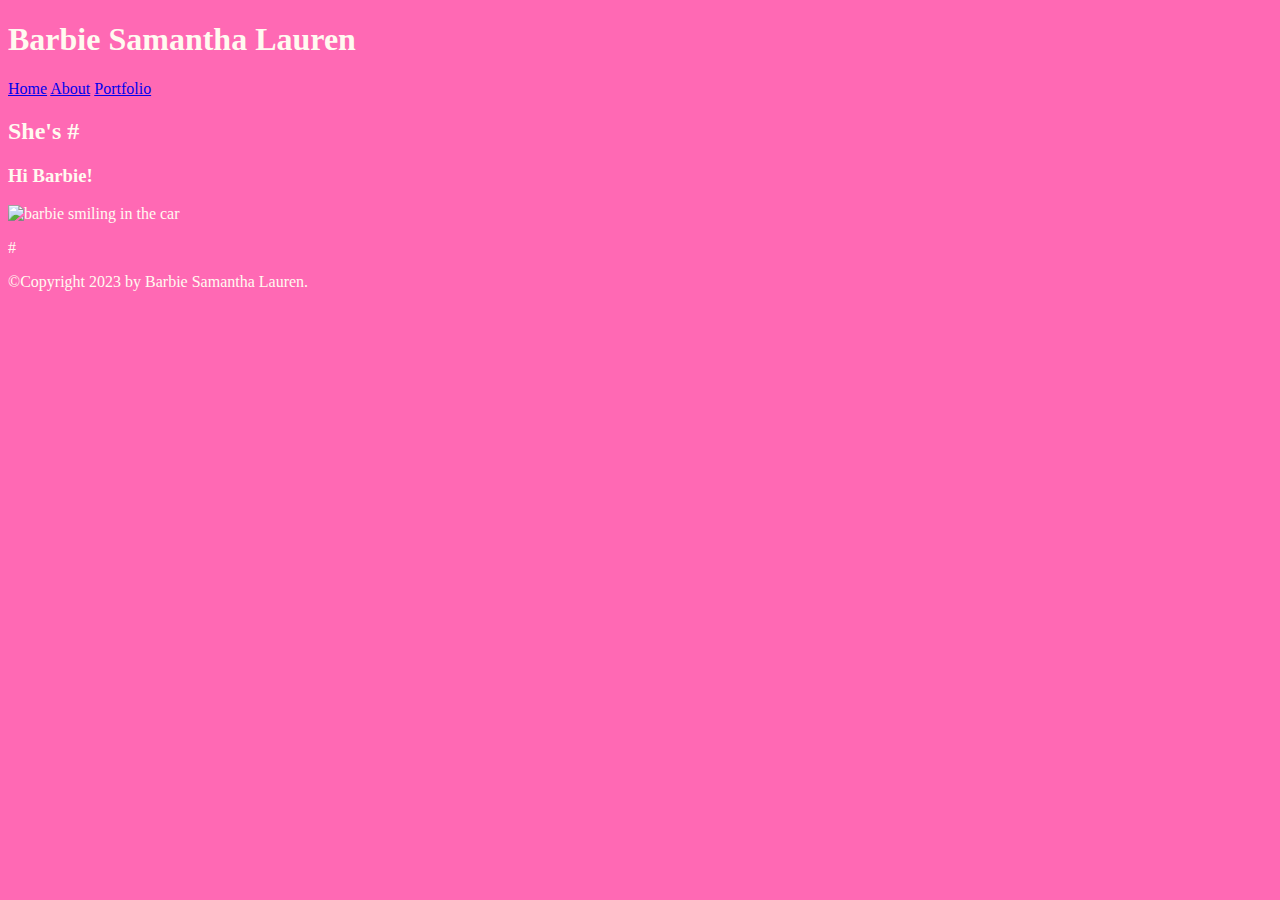
==== index.html @ 1c66e1e3 "html structure and code format updates" ====
<!DOCTYPE html>
<html lang="en">

<head>
    <meta charset="UTF-8">
    <meta name="viewport" content="width=device-width, initial-scale=1.0">
    <title>Barbie Samantha Lauren</title>
    <link rel="stylesheet" href="style.css" />
    <script src="javascript.js"></script>
</head>

<body>
    <!-- main header that is used across all the pages of my website -->
    <header>
        <h1>Barbie Samantha Lauren</h1>
    </header>

    <nav>
        <a href="index.html">Home</a>
        <a href="about.html">About</a>
        <a href="portfolio.html">Portfolio</a>
    </nav>

    <!-- page's main content-->
    <main>
        <div class="secondaryheaders">
            <!-- introduce my creative/fun theme and characters -->
            <h2>She's #</h2>
            <h3>Hi Barbie!</h3>
        </div>

        <div class="barbieimage">
            <!-- maybe a picture of me instead here -->
            <img style="height: 200px; width: 200px;"
                src="https://parade.com/.image/ar_1:1%2Cc_fill%2Ccs_srgb%2Cfl_progressive%2Cq_auto:good%2Cw_1200/MTk0NDg3NzEyODkwMjM0Mzcz/margot-robbie-barbie-movie-2023.jpg"
                alt="barbie smiling in the car" />
        </div>

        <div class="description">
            <!-- could be a mission statement, something that defines me, a quote, etc. -->
            <p>#</p>
        </div>
    </main>

    <footer>
        <p>©Copyright 2023 by Barbie Samantha Lauren.</p>
    </footer>
</body>

</html>
---- style.css ----
body {
    background-color: hotpink;
    color: floralwhite
}
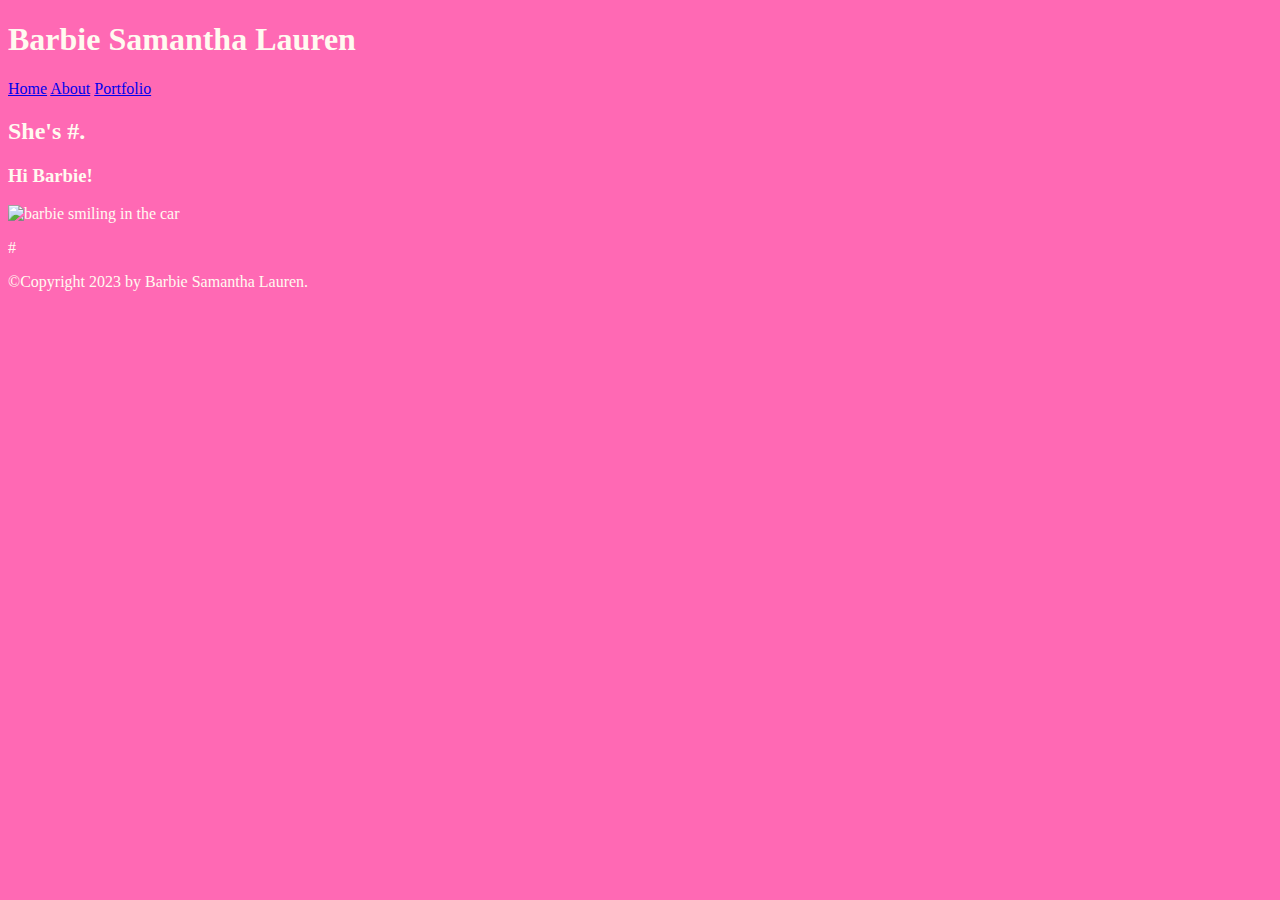
==== commit 3c41fd27: "more html format updates" ====
--- a/index.html
+++ b/index.html
@@ -25,13 +25,13 @@
     <main>
         <div class="secondaryheaders">
             <!-- introduce my creative/fun theme and characters -->
-            <h2>She's #</h2>
+            <h2>She's #.</h2>
             <h3>Hi Barbie!</h3>
         </div>
 
-        <div class="barbieimage">
+        <div class="barbieimage1">
             <!-- maybe a picture of me instead here -->
-            <img style="height: 200px; width: 200px;"
+            <img style="height: 400px; width: 400px;"
                 src="https://parade.com/.image/ar_1:1%2Cc_fill%2Ccs_srgb%2Cfl_progressive%2Cq_auto:good%2Cw_1200/MTk0NDg3NzEyODkwMjM0Mzcz/margot-robbie-barbie-movie-2023.jpg"
                 alt="barbie smiling in the car" />
         </div>
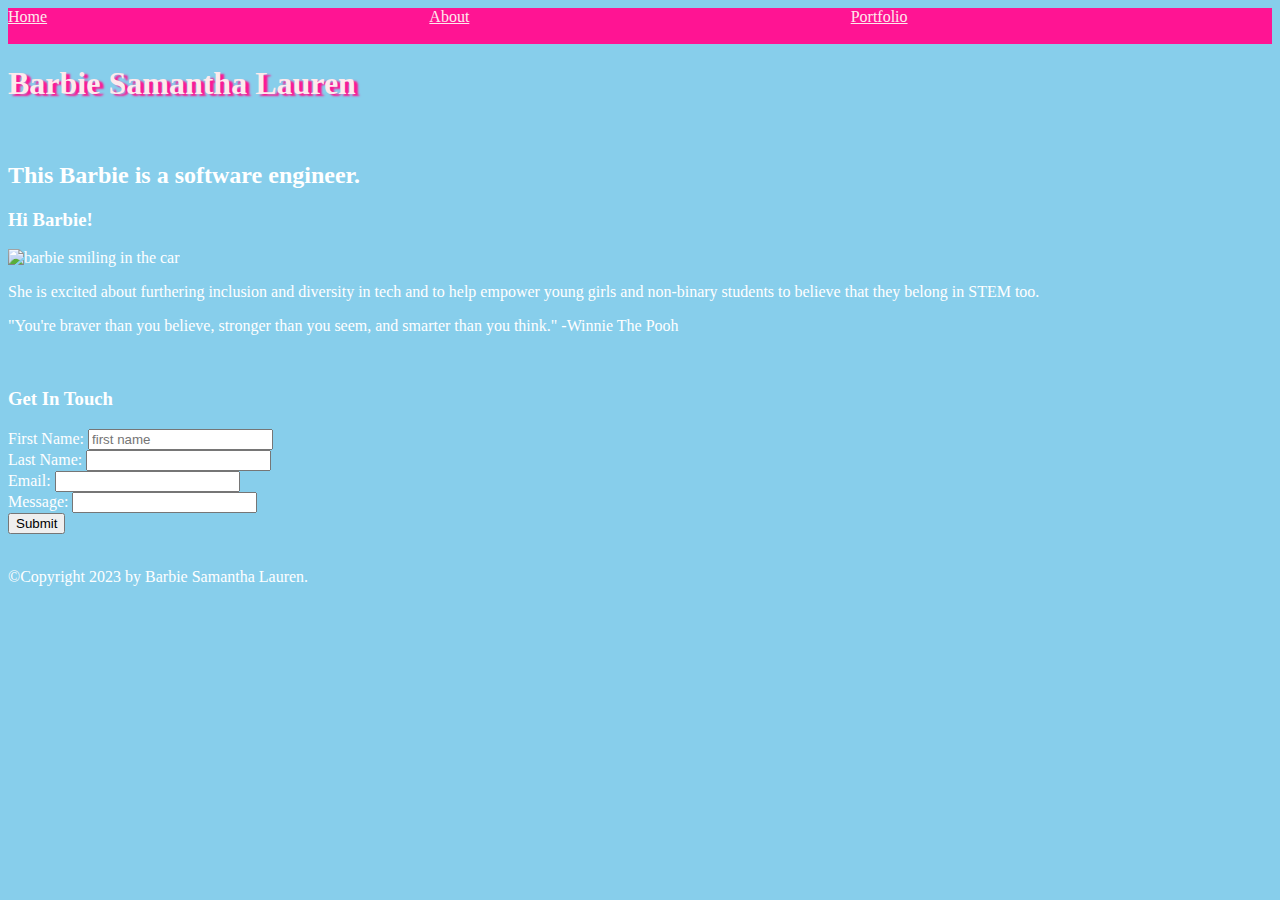
==== commit 4773b9d4: "more html and css changes, and a javascrip update" ====
--- a/index.html
+++ b/index.html
@@ -12,33 +12,57 @@
 <body>
     <!-- main header that is used across all the pages of my website -->
     <header>
-        <h1>Barbie Samantha Lauren</h1>
+        <nav>
+            <div class="grid-wrapper">
+                <a class="home" href="index.html">Home</a>
+                <a class="about" href="about.html">About</a>
+                <a class="portfolio" href="portfolio.html">Portfolio</a>
+            </div>
+        </nav>
+        <h1 class="barbiesamanthalauren">Barbie Samantha Lauren</h1>
     </header>
-
-    <nav>
-        <a href="index.html">Home</a>
-        <a href="about.html">About</a>
-        <a href="portfolio.html">Portfolio</a>
-    </nav>
+    <br>
 
     <!-- page's main content-->
     <main>
         <div class="secondaryheaders">
             <!-- introduce my creative/fun theme and characters -->
-            <h2>She's #.</h2>
+            <h2>This Barbie is a software engineer.</h2>
             <h3>Hi Barbie!</h3>
         </div>
 
         <div class="barbieimage1">
-            <!-- maybe a picture of me instead here -->
+            <!-- pic of barbie -->
             <img style="height: 400px; width: 400px;"
                 src="https://parade.com/.image/ar_1:1%2Cc_fill%2Ccs_srgb%2Cfl_progressive%2Cq_auto:good%2Cw_1200/MTk0NDg3NzEyODkwMjM0Mzcz/margot-robbie-barbie-movie-2023.jpg"
                 alt="barbie smiling in the car" />
         </div>
 
         <div class="description">
-            <!-- could be a mission statement, something that defines me, a quote, etc. -->
-            <p>#</p>
+            <!-- mission statement and something that defines me -->
+            <p>She is excited about furthering inclusion and diversity in tech and to help empower young girls and non-binary students to believe that they belong in STEM too.</p>
+
+            <p>"You're braver than you believe, stronger than you seem, and smarter than you think." -Winnie The Pooh</p>
+            <br />
+        </div>
+
+        <div class="contactform">
+            <form action="submitted.html">
+                <h3>Get In Touch</h3>
+                <label for="firstname">First Name:</label>
+                <input type="text" name="firstname" placeholder="first name" /><br />
+
+                <label for="lastname">Last Name:</label>
+                <input type="text" name="lastname" /><br />
+
+                <label for="email">Email:</label>
+                <input type="email" name="email" /><br />
+
+                <label for="message">Message:</label>
+                <input type="message" name="message" /><br />
+
+                <input type="submit" value="Submit" /><br /><br />
+            </form>
         </div>
     </main>
 
--- a/style.css
+++ b/style.css
@@ -1,4 +1,31 @@
 body {
-    background-color: hotpink;
-    color: floralwhite
+    background-color: skyblue;
+    color: white;
+    font-family: geneva;
+}
+
+.grid-wrapper{
+    display:grid;
+    grid-template-columns: 1fr 1fr 1fr;
+    grid-template-rows: 1fr 1fr;
+    background-color: deeppink;
+}
+
+.home{
+    color: rgb(254, 234, 237);
+}
+
+.about{
+    color: rgb(254, 234, 237);
+}
+
+.portfolio{
+    color: rgb(254, 234, 237);
+}
+
+h1 {
+    text-shadow: 1px 1px 1px deeppink; 
+    text-shadow: 4px 2px 2px deeppink;
+    font-family: georgia;
+    color: rgb(254, 234, 237);
 }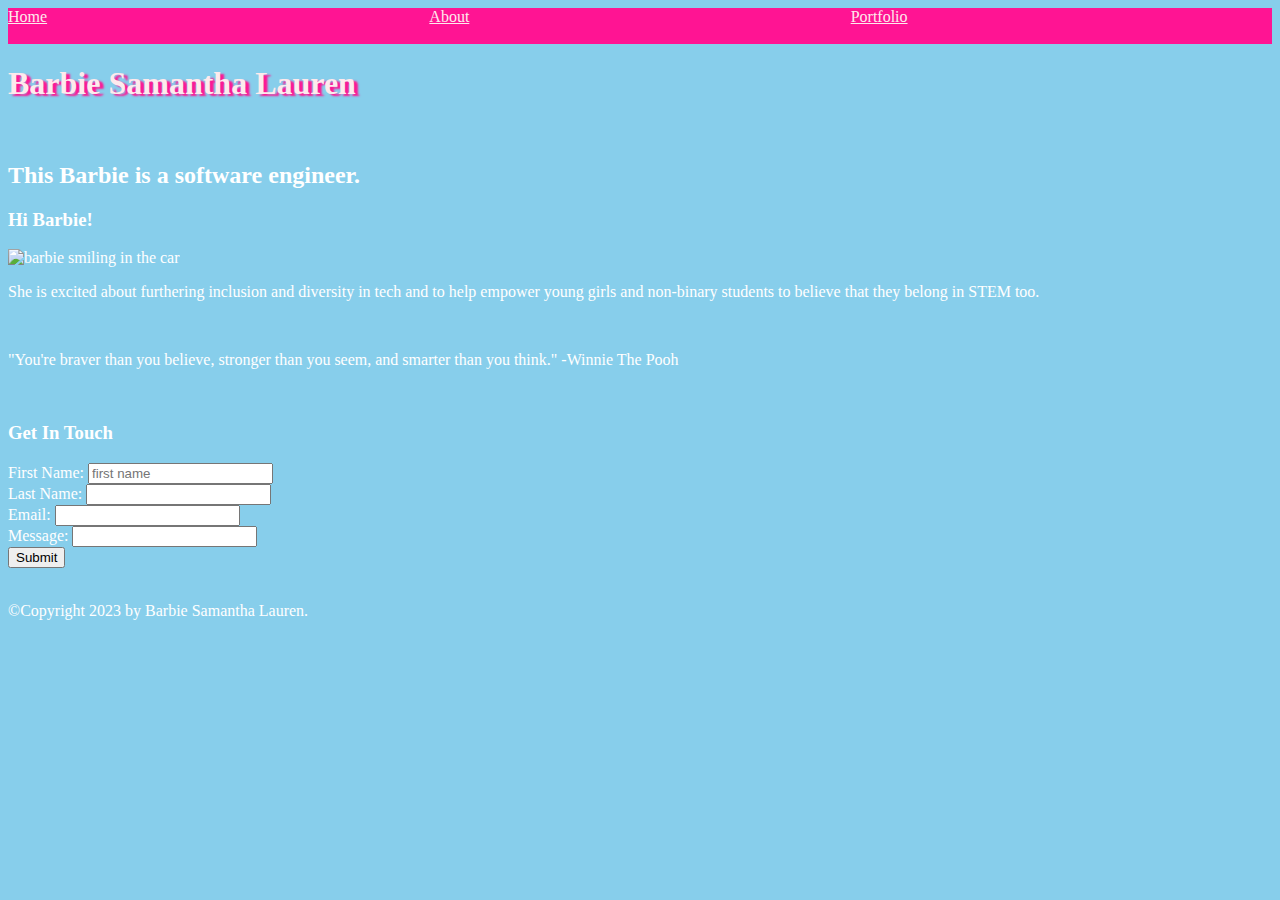
==== commit e76f120f: "some extra small html text changes and a readme description" ====
--- a/index.html
+++ b/index.html
@@ -40,7 +40,7 @@
 
         <div class="description">
             <!-- mission statement and something that defines me -->
-            <p>She is excited about furthering inclusion and diversity in tech and to help empower young girls and non-binary students to believe that they belong in STEM too.</p>
+            <p>She is excited about furthering inclusion and diversity in tech and to help empower young girls and non-binary students to believe that they belong in STEM too.</p> <br />
 
             <p>"You're braver than you believe, stronger than you seem, and smarter than you think." -Winnie The Pooh</p>
             <br />
--- a/style.css
+++ b/style.css
@@ -4,28 +4,110 @@
     font-family: geneva;
 }
 
-.grid-wrapper{
-    display:grid;
+.grid-wrapper {
+    display: grid;
     grid-template-columns: 1fr 1fr 1fr;
     grid-template-rows: 1fr 1fr;
     background-color: deeppink;
 }
 
-.home{
+.home {
     color: rgb(254, 234, 237);
 }
 
-.about{
+.about {
     color: rgb(254, 234, 237);
 }
 
-.portfolio{
+.portfolio {
     color: rgb(254, 234, 237);
 }
 
 h1 {
-    text-shadow: 1px 1px 1px deeppink; 
+    text-shadow: 1px 1px 1px deeppink;
     text-shadow: 4px 2px 2px deeppink;
     font-family: georgia;
     color: rgb(254, 234, 237);
+}
+
+.barbiesamanthalauren{
+    transition: margin-right 4s;
+}
+
+.soccerheader{
+    display:flex;
+}
+
+.soccersection {
+    display: flex;
+}
+
+.soccerimage {
+    margin: 10px;
+    padding: 5px;
+}
+
+.pianoheader{
+    display:flex;
+}
+
+.pianosection {
+    display: flex;
+}
+
+.pianoimage {
+    margin: 10px;
+    padding: 5px;
+}
+
+.strollheader{
+    display:flex;
+}
+
+.strollsection {
+    display: flex;
+}
+
+.strollimage {
+    margin: 10px;
+    padding: 5px;
+}
+
+.zoosection{
+    display: flex;
+}
+
+.zooheader{
+    display:flex;
+}
+
+.zooimage{
+    margin: 10px;
+    padding: 5px;
+}
+
+.grocerysection{
+    display: flex;
+}
+
+.groceryheader{
+    display:flex;
+}
+
+.groceryimage{
+    margin: 10px;
+    padding: 5px;
+}
+
+.fairysection{
+    display: flex;
+}
+
+.fairyheader {
+    display:flex;
+}
+
+.fairyimage{
+    margin: 10px;
+    padding: 5px;
 }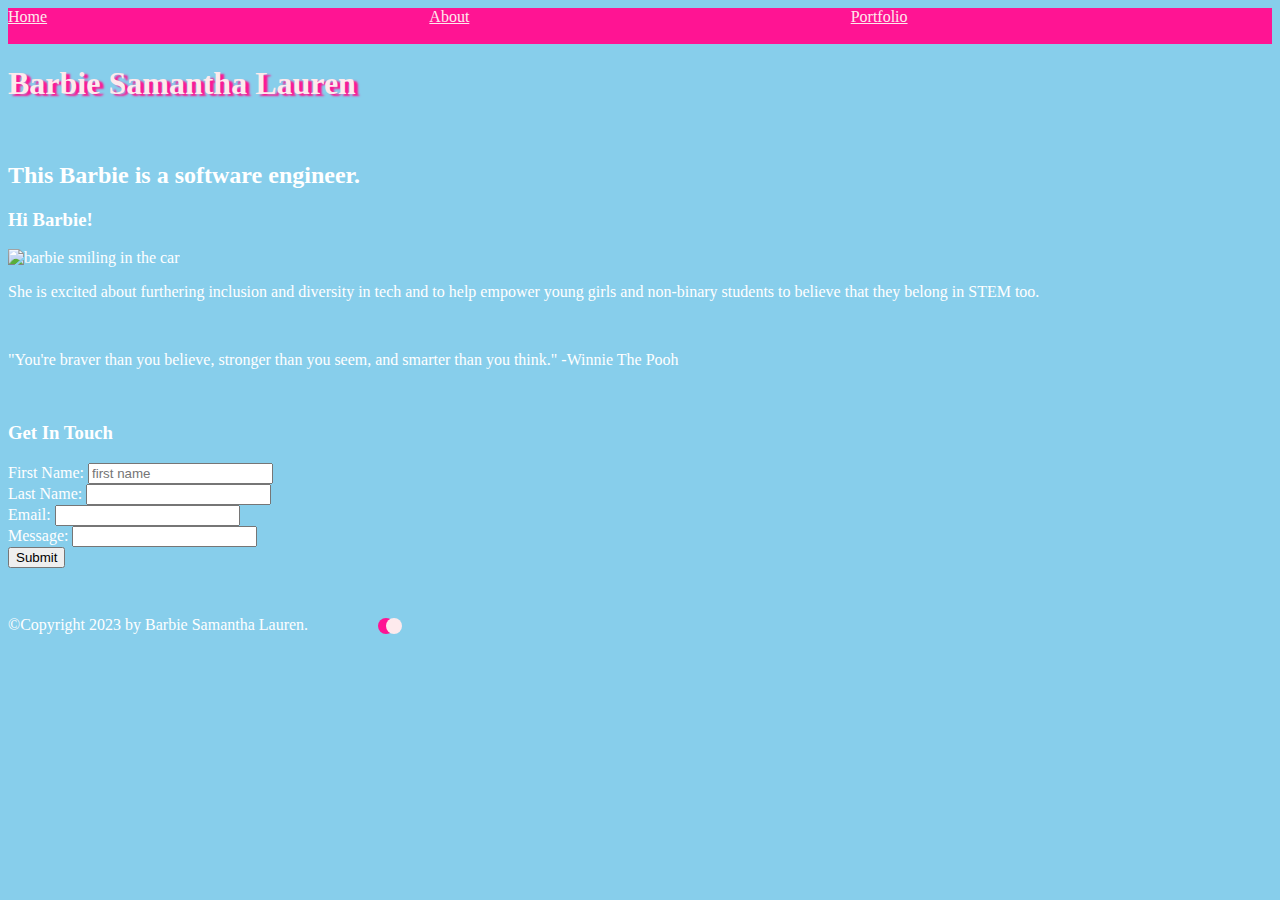
==== commit 5953e1f2: "added circles and utilized z-index" ====
--- a/index.html
+++ b/index.html
@@ -61,12 +61,16 @@
                 <label for="message">Message:</label>
                 <input type="message" name="message" /><br />
 
-                <input type="submit" value="Submit" /><br /><br />
+                <input type="submit" value="Submit" /><br />
             </form>
         </div>
     </main>
 
     <footer>
+        <div class="grid-footer-cirlce">
+            <div class="circle1"></div>
+            <div class="circle2"></div>
+        </div>
         <p>©Copyright 2023 by Barbie Samantha Lauren.</p>
     </footer>
 </body>
--- a/style.css
+++ b/style.css
@@ -32,6 +32,28 @@
 
 .barbiesamanthalauren{
     transition: margin-right 4s;
+}
+
+.circle1{
+    position: relative;
+    height: 1em;
+    width: 1em;
+    background-color: deeppink;
+    border-radius: 50%;
+    z-index: 1;
+    left: 370px;
+    top: 50px;
+}
+
+.circle2{
+    position: relative;
+    height: 1em;
+    width: 1em;
+    background-color: rgb(254, 234, 237);
+    border-radius: 50%;
+    z-index: 1;
+    left: 378px;
+    top: 34px;
 }
 
 .soccerheader{
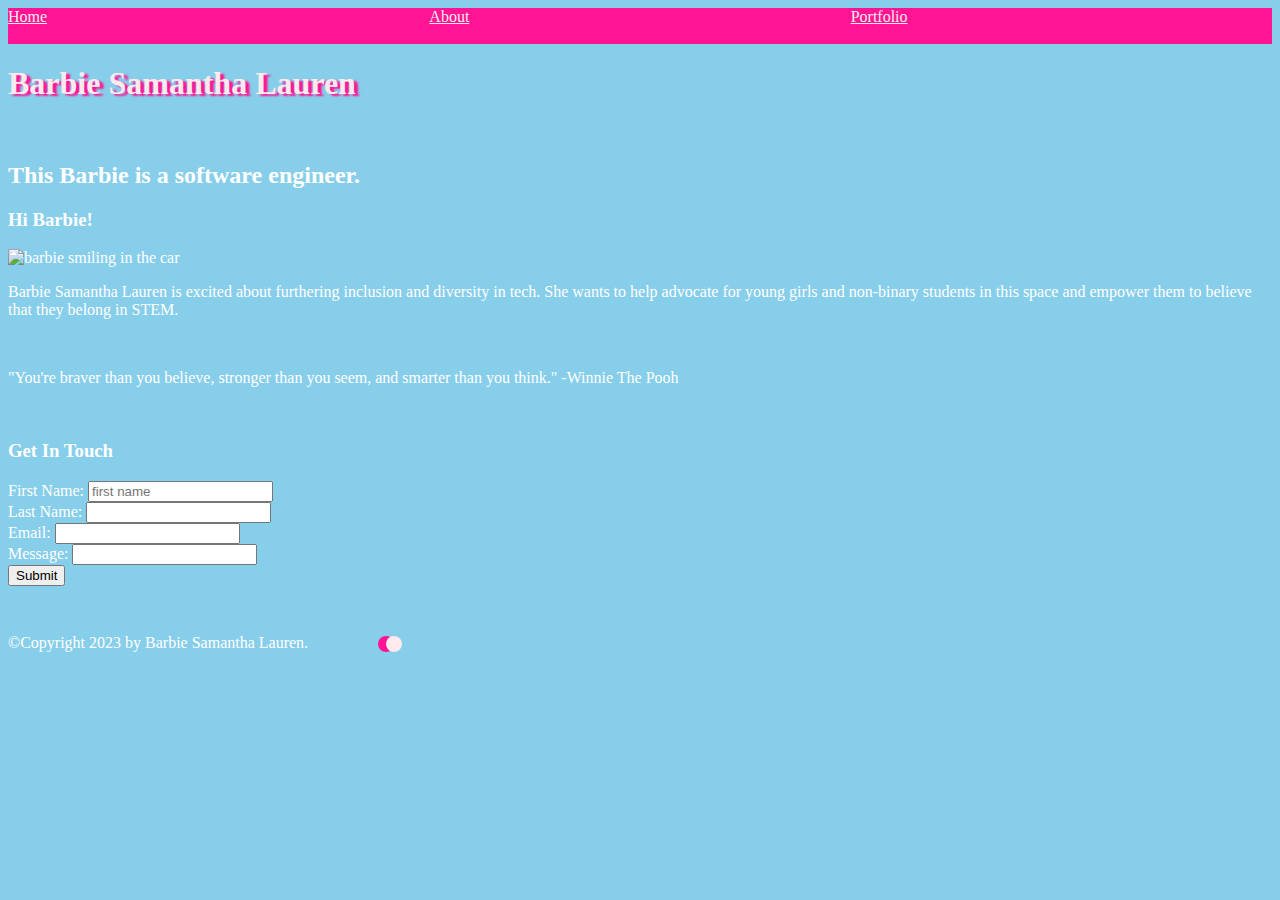
==== commit 740c1fcc: "text change" ====
--- a/index.html
+++ b/index.html
@@ -40,7 +40,7 @@
 
         <div class="description">
             <!-- mission statement and something that defines me -->
-            <p>She is excited about furthering inclusion and diversity in tech and to help empower young girls and non-binary students to believe that they belong in STEM too.</p> <br />
+            <p>Barbie Samantha Lauren is excited about furthering inclusion and diversity in tech. She wants to help advocate for young girls and non-binary students in this space and empower them to believe that they belong in STEM.</p> <br />
 
             <p>"You're braver than you believe, stronger than you seem, and smarter than you think." -Winnie The Pooh</p>
             <br />
--- a/style.css
+++ b/style.css
@@ -51,7 +51,7 @@
     width: 1em;
     background-color: rgb(254, 234, 237);
     border-radius: 50%;
-    z-index: 1;
+    z-index: 2;
     left: 378px;
     top: 34px;
 }
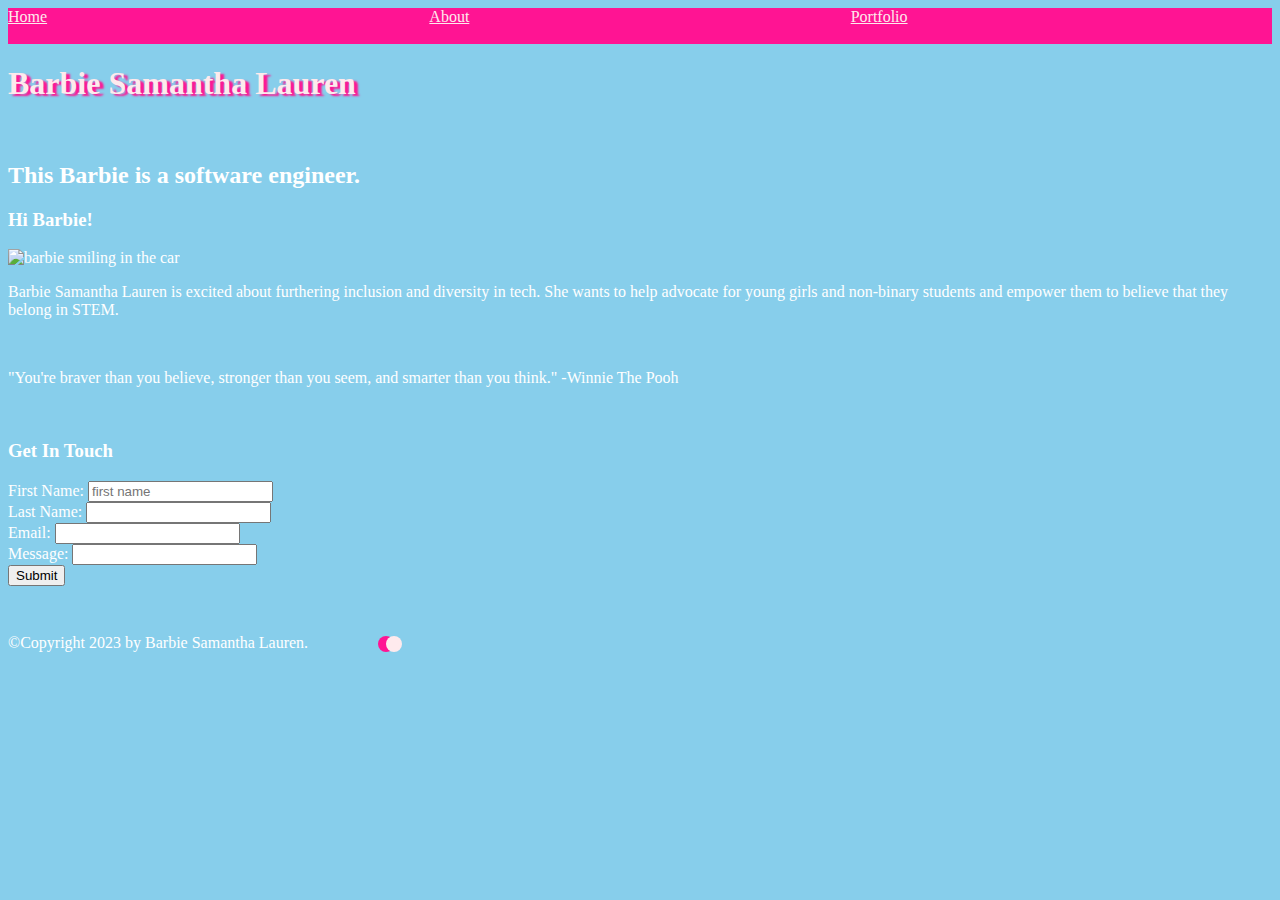
==== commit 96a3938d: "another text change" ====
--- a/index.html
+++ b/index.html
@@ -40,7 +40,7 @@
 
         <div class="description">
             <!-- mission statement and something that defines me -->
-            <p>Barbie Samantha Lauren is excited about furthering inclusion and diversity in tech. She wants to help advocate for young girls and non-binary students in this space and empower them to believe that they belong in STEM.</p> <br />
+            <p>Barbie Samantha Lauren is excited about furthering inclusion and diversity in tech. She wants to help advocate for young girls and non-binary students and empower them to believe that they belong in STEM.</p> <br />
 
             <p>"You're braver than you believe, stronger than you seem, and smarter than you think." -Winnie The Pooh</p>
             <br />
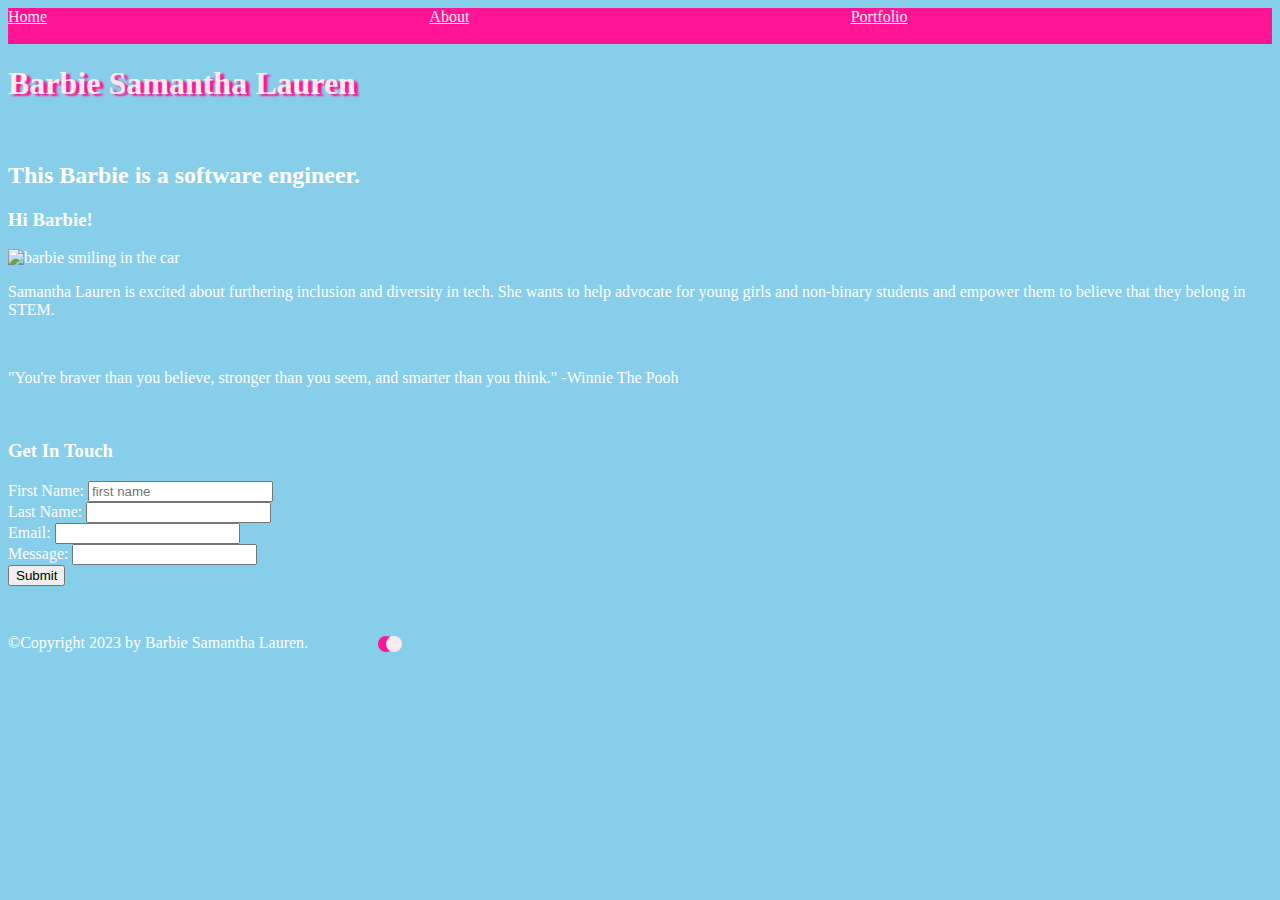
==== commit cbd1090d: "text rewording" ====
--- a/index.html
+++ b/index.html
@@ -40,7 +40,7 @@
 
         <div class="description">
             <!-- mission statement and something that defines me -->
-            <p>Barbie Samantha Lauren is excited about furthering inclusion and diversity in tech. She wants to help advocate for young girls and non-binary students and empower them to believe that they belong in STEM.</p> <br />
+            <p>Samantha Lauren is excited about furthering inclusion and diversity in tech. She wants to help advocate for young girls and non-binary students and empower them to believe that they belong in STEM.</p> <br />
 
             <p>"You're braver than you believe, stronger than you seem, and smarter than you think." -Winnie The Pooh</p>
             <br />
